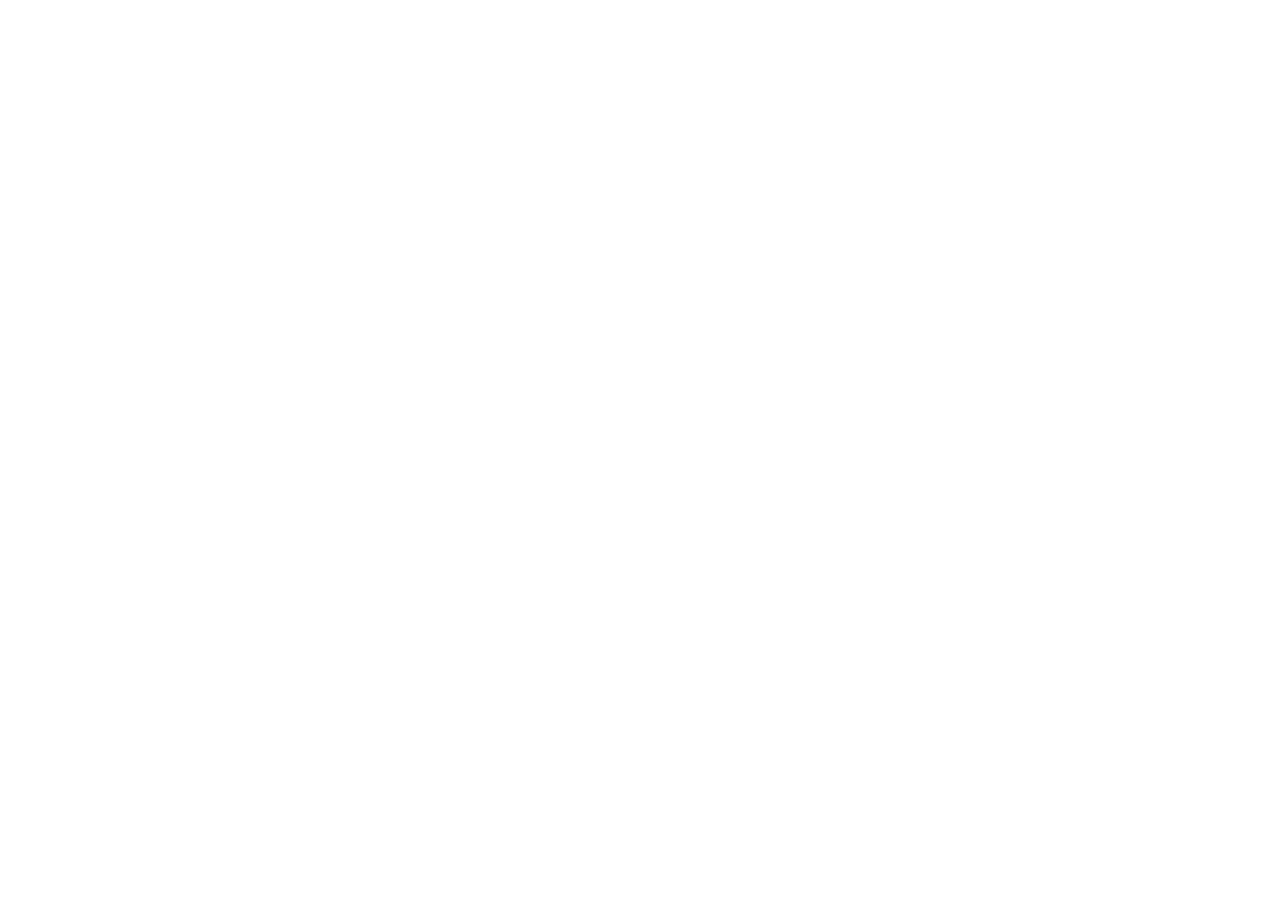
==== index.html @ c06ae541 "Primer commit, creación proyecto" ====
<!DOCTYPE html>
<html lang="en">

<head>
    <meta charset="UTF-8">
    <meta http-equiv="X-UA-Compatible" content="IE=edge">
    <meta name="viewport" content="width=device-width, initial-scale=1.0">
    <title>Document</title>
</head>

<body>

</body>

</html>
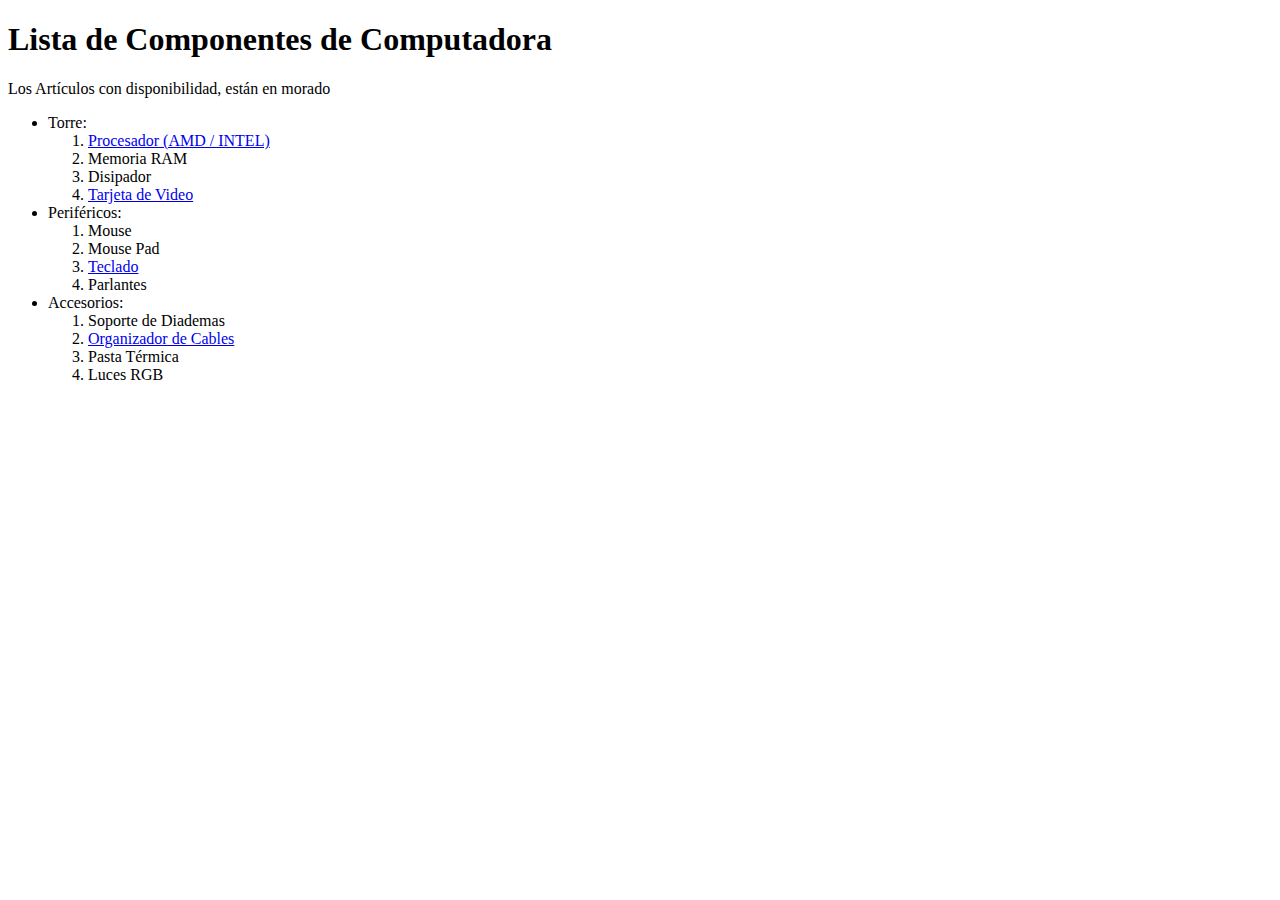
==== commit 37635003: "inicio de proyecto con poco contenido" ====
--- a/index.html
+++ b/index.html
@@ -3,13 +3,84 @@
 
 <head>
     <meta charset="UTF-8">
+    <meta name="description" content="Página para proyecto Platzi">
+    <meta name="robots" content="index, follow ">
     <meta http-equiv="X-UA-Compatible" content="IE=edge">
     <meta name="viewport" content="width=device-width, initial-scale=1.0">
-    <title>Document</title>
+    <link rel="stylesheet" href="estilos.css/styles.css">
+    <title>Proyecto HTML</title>
 </head>
 
 <body>
+    <header>
+        <nav></nav>
+    </header>
+    <main>
+        <section>
+            <article>
 
+            </article>
+        </section>
+        <h1>Lista de Componentes de Computadora</h1>
+        <p>Los Artículos con disponibilidad, están en morado</p>
+        <ul>
+            <li>
+                Torre:
+                <ol>
+                    <li>
+                        <a href="https://www.amd.com/es/products/apu/amd-ryzen-3-3200g" target="_blank">Procesador (AMD / INTEL)</a>
+                    </li>
+                    <li>
+                        Memoria RAM
+                    </li>
+                    <li>
+                        Disipador
+                    </li>
+                    <li>
+                        <a href="https://www.gigabyte.com/co/Graphics-Card" target="_blank">Tarjeta de Video</a>
+                    </li>
+                </ol>
+            </li>
+            <li>
+                Periféricos:
+                <ol>
+                    <li>
+                        Mouse
+                    </li>
+                    <li>
+                        Mouse Pad
+                    </li>
+                    <li>
+                        <a href="https://redragon.es/" target="_blank">Teclado</a>
+                    </li>
+                    <li>
+                        Parlantes
+                    </li>
+                </ol>
+            </li>
+            <li>
+                Accesorios:
+                <ol>
+                    <li>
+                        Soporte de Diademas
+                    </li>
+                    <li>
+                        <a href="https://www.osibisagaming.com/producto/sostenedor-de-cables-zowie-camade-ii/" target="_blank">Organizador de Cables</a>
+                    </li>
+                    <li>
+                        Pasta Térmica
+                    </li>
+                    <li>
+                        Luces RGB
+                    </li>
+                </ol>
+            </li>
+        </ul>
+
+    </main>
+    <footer>
+
+    </footer>
 </body>
 
 </html>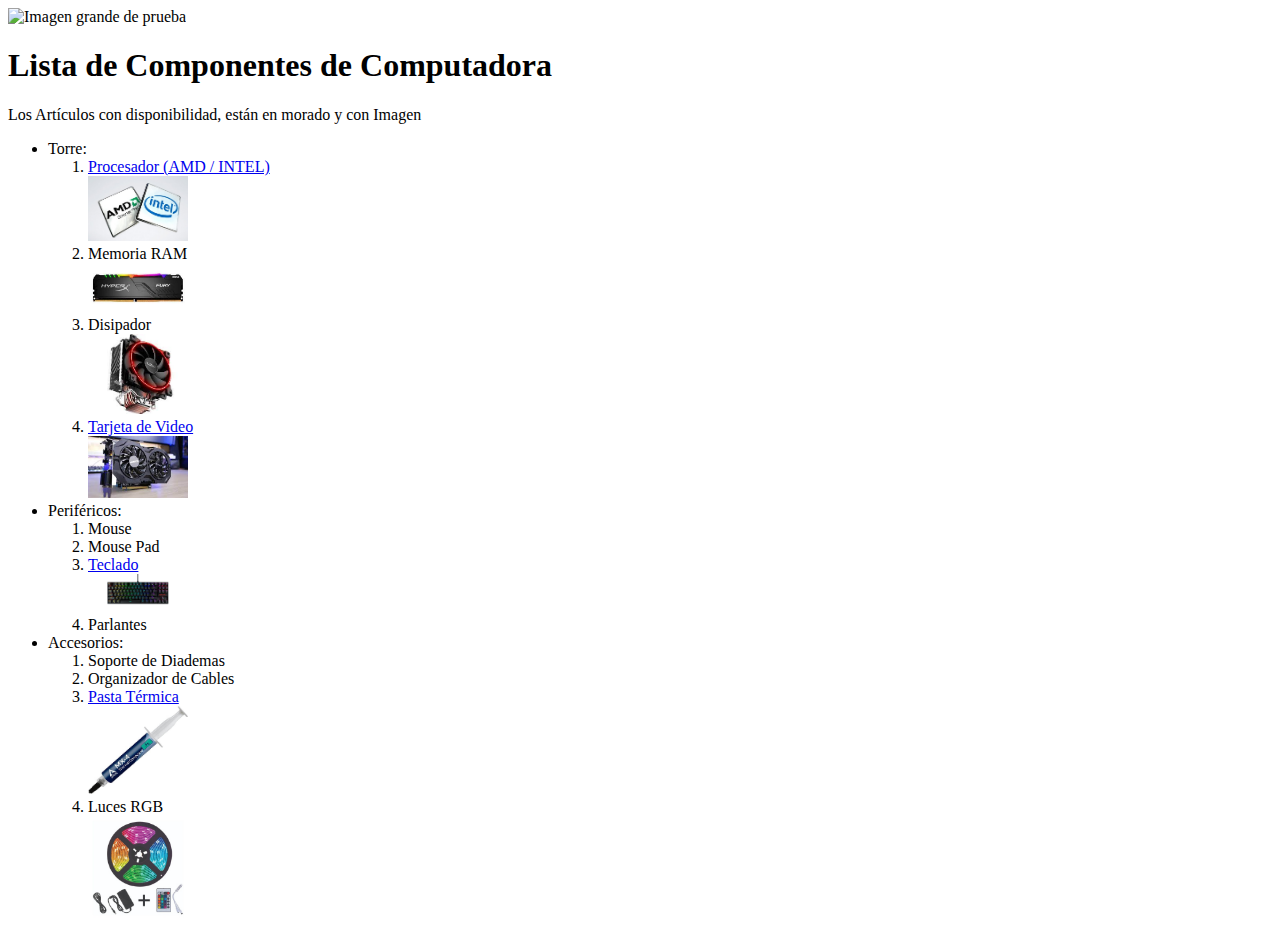
==== commit f50a666c: "Adición de imágenes y estructura" ====
--- a/index.html
+++ b/index.html
@@ -17,28 +17,32 @@
     </header>
     <main>
         <section>
-            <article>
-
-            </article>
+            <img src="./imagenes/ImagenG.jpg" alt="Imagen grande de prueba">
         </section>
         <h1>Lista de Componentes de Computadora</h1>
-        <p>Los Artículos con disponibilidad, están en morado</p>
+        <p>Los Artículos con disponibilidad, están en morado y con Imagen</p>
         <ul>
             <li>
                 Torre:
                 <ol>
                     <li>
+
                         <a href="https://www.amd.com/es/products/apu/amd-ryzen-3-3200g" target="_blank">Procesador (AMD / INTEL)</a>
                     </li>
+                    <img src="./imagenes/amd_intel.jpg" alt="amd_intel">
                     <li>
+                        <a href="./imagenes/memoria_ram.jpg" alt="Mmemoria RAM "></a>
                         Memoria RAM
                     </li>
+                    <img src="./imagenes/memoria_ram.jpg" alt="memoria RAM">
                     <li>
                         Disipador
                     </li>
+                    <img src="./imagenes/disipador.jpg" alt="Disipador">
                     <li>
                         <a href="https://www.gigabyte.com/co/Graphics-Card" target="_blank">Tarjeta de Video</a>
                     </li>
+                    <img src="./imagenes/tarjeta_video.jpg" alt="tarjeta_video">
                 </ol>
             </li>
             <li>
@@ -53,6 +57,7 @@
                     <li>
                         <a href="https://redragon.es/" target="_blank">Teclado</a>
                     </li>
+                    <img src="./imagenes/Teclado.png" alt="Pasta Térmica">
                     <li>
                         Parlantes
                     </li>
@@ -65,14 +70,20 @@
                         Soporte de Diademas
                     </li>
                     <li>
-                        <a href="https://www.osibisagaming.com/producto/sostenedor-de-cables-zowie-camade-ii/" target="_blank">Organizador de Cables</a>
+                        Organizador de Cables</a>
                     </li>
                     <li>
-                        Pasta Térmica
+                        <a href="https://articulo.mercadolibre.com.co/MCO-614858902-pasta-termica-arctic-mx-4-4gramos-edicion-2019-sellada-_JM?matt_tool=15557168&matt_word=&matt_source=google&matt_campaign_id=14634237758&matt_ad_group_id=122266241930&matt_match_type=&matt_network=g&matt_device=c&matt_creative=545507349257&matt_keyword=&matt_ad_position=&matt_ad_type=pla&matt_merchant_id=485341646&matt_product_id=MCO614858902&matt_product_partition_id=1635222317449&matt_target_id=aud-345731277262:pla-1635222317449&gclid=CjwKCAjwj42UBhAAEiwACIhADtRiCwwzyRSJX8FWsXTo2cJLRFm4n9rlexy-SqPQulFnTUW_aJmSJhoCk60QAvD_BwE"
+                            target="_blank">Pasta Térmica</a>
+
+
                     </li>
+                    <img src="./imagenes/pasta.jpg" alt="Pasta Térmica">
                     <li>
                         Luces RGB
+
                     </li>
+                    <img src="./imagenes/luces_rgb.jpg" alt="Luces RGB">
                 </ol>
             </li>
         </ul>
--- a/estilos.css/styles.css
+++ b/estilos.css/styles.css
@@ -0,0 +1,3 @@
+img {
+    width: 100px
+}